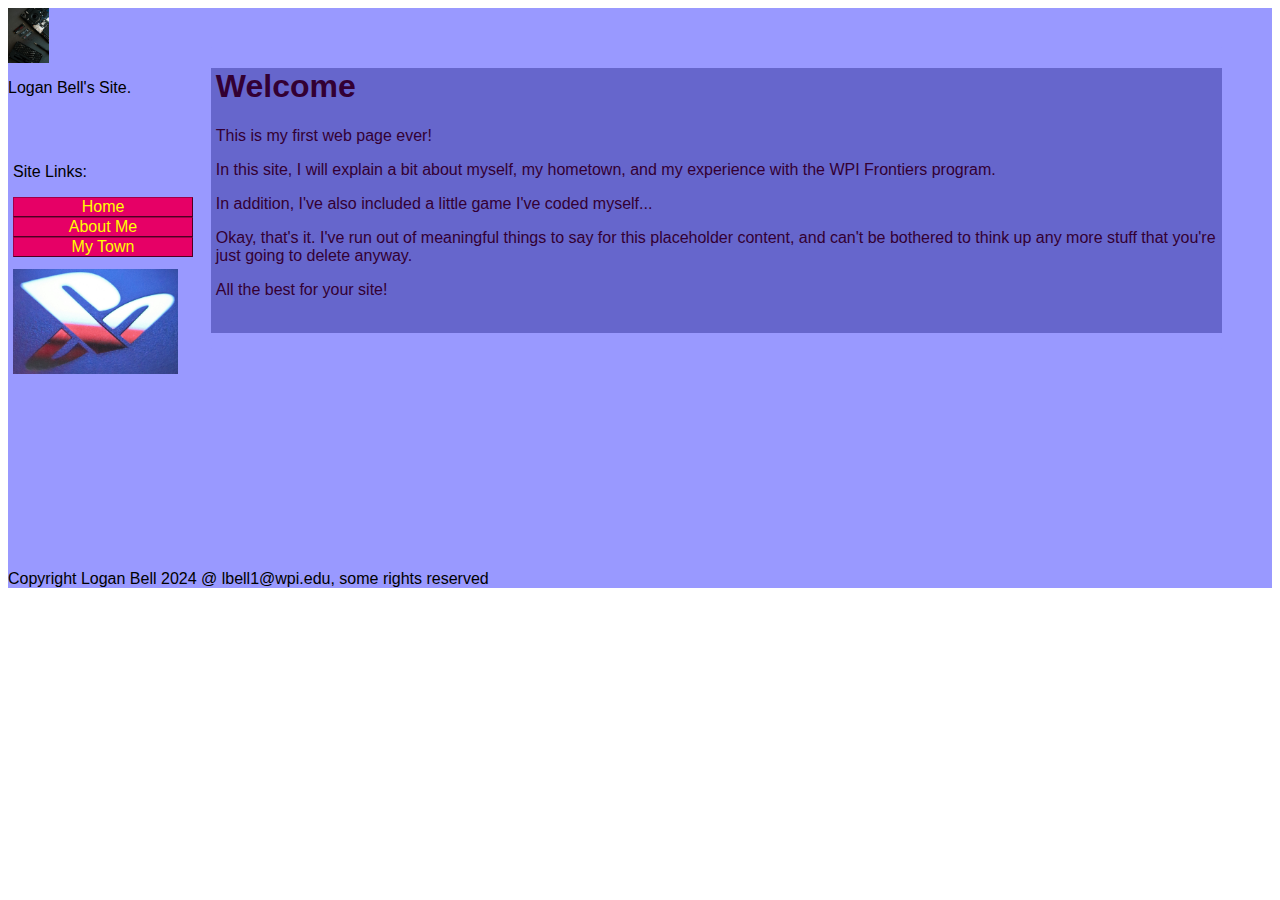
==== index.html @ 4399d8ba "second commit" ====
<!DOCTYPE html PUBLIC "-//W3C//DTD HTML 4.01 Transitional//EN" "http://www.w3.org/TR/html4/loose.dtd">
<html lang="en">
  <head>
    <meta http-equiv="content-type" content="text/html; charset=UTF-8">
    <title>Logan Site Home</title>
    <meta http-equiv="Content-Style-Type" content="text/css">
    <meta name="generator" content="thesitewizard.com's Layout Wizard 4.0.0">
    <meta name="viewport" content="width=device-width, initial-scale=1">
    <link rel="stylesheet" type="text/css" media="all" href="styles.css">
    <link rel="stylesheet" type="text/css" href="tswnavbar.css">
  </head>
  <body id="IndexBody">
    <div id="tswcontainer">
      <div id="tswheader">
        <!-- start of header section: insert your logo, etc, here --><img src="images/samsung-memory-rMSYJWOIgMw-unsplash.jpg"
          alt="Logo" style="width: 41px; height: 55px;" id="logo">
        <p> Logan Bell's Site.&nbsp;</p>
        <p>&nbsp;</p>
        <!-- end of header section: insert your logo, etc, above this line --> </div>
      <div id="tswcontent">
        <div id="tswcontproper">
          <!-- start of content column: insert your content here -->
          <h1>Welcome </h1>
          <p> This is my first web page ever! </p>
          <p> In this site, I will explain a bit about myself, my hometown, and
            my experience with the WPI Frontiers program.</p>
          <p> In addition, I've also included a little game I've coded myself...</p>
          <p> Okay, that's it. I've run out of meaningful things to say for this
            placeholder content, and can't be bothered to think up any more
            stuff that you're just going to delete anyway. </p>
          <p> All the best for your site! </p>
          <p>&nbsp;</p>
          <!-- end of content column: put your content above this line --> </div>
      </div>
      <div id="tswsidecol">
        <div id="tswsideproper">
          <!-- start of side column: insert your navigation menu, etc, here -->
          <p> Site Links: </p>
          <div id="tswcssbuttons">
            <ul>
              <li><a href="index.html">Home</a></li>
              <li><a href="aboutme.html">About Me</a></li>
              <li><a href="mytown.html">My Town</a></li>
            </ul>
          </div>
          <!-- end of side column: put your navigation menu, etc, above this line -->
        </div>
      </div>
      <div style="clear: both;"></div>
      <div id="tswfooter"> <img src="images/lee-paz-aJJoTV1r87w-unsplash.jpg" alt=""
          style="width: 165px; height: 105px;" id="gameLink">
        <!-- start of footer section: insert your copyright notice, etc, here -->
        <p>Copyright Logan Bell 2024 @ lbell1@wpi.edu, some rights reserved</p>
        <!-- end of footer section: insert your copyright notice, etc, above this line -->
      </div>
    </div>
  </body>
</html>
---- styles.css ----
body {
  font-family: Arial, Helvetica, sans-serif;
}

img {
  max-width: 100%;
  width: auto;
  height: auto;
}

input, select, button, textarea {
  max-width: 100%;
}

meter, progress, output {
  max-width: 100%;
}

div#tswsidecol {
  float: right;
  width: 20%;
  color: black;
  background-color: #9999ff;
}

div#tswcontent {
  float: right;
  color: black;
  background-color: #9999ff;
}

@media only screen and ( max-width : 629px ) {
  div#tswsidecol {
    float: none;
    width: 100%;
  }
  div#tswcontent {
    float: none;
    width: 100%;
  }
}

div#tswcontproper {
  padding-left: 5px;
  padding-right: 5px;
}

div#tswcontainer {
  background-color: #9999ff;
}

div#tswsideproper, div#tswothersideproper {
  padding-left: 5px;
  padding-right: 5px;
}

div#tswheader {
  color: black;
  background-color: #9999ff;
}

div#tswfooter {
  color: black;
  background-color: #9999ff;
}
---- tswnavbar.css ----
#tswcssbuttons {
  width: 180px;
  max-width: 100%;
  text-align: center;
}

#tswcssbuttons ul {
  margin: 0px;
  padding: 0px;
  list-style: outside none none;
}

#tswcssbuttons li {
  margin: 0px;
  padding: 0px;
  display: block;
  list-style: outside none none;
  font-family: Arial, Helvetica, sans-serif;
}

#tswcssbuttons li a {
  color: yellow;
  background-color: #e60066;
  border: 1px outset #a10048;
  text-decoration: none;
  display: block;
}

#tswcssbuttons li a:hover {
  color: white;
  background-color: #a10048;
}

#tswcontproper {
  background-color: #6666cc;
  color: #330033;
}

#tswsideproper {
  background-color: #9999ff;
  height: 100%;
  border-radius: 0px;
}

#logo {
  margin-left: auto;
  margin-right: auto;
  display: inline;
}

#gameLink {
  display: inline;
  float: none;
  position: relative;
  bottom: 180px;
  left: 5px;
}

#body {
  float: left;
  display: block;
  position: static;
  visibility: visible;
  background-color: #9999ff;
}

#tswcontent {
  display: inline;
  position: relative;
  bottom: 100px;
  right: 50px;
  border-radius: 1px;
  border: 3px hidden red;
  width: 80%;
}

#tswfooter {
  display: inline;
  bottom: 50px;
  border: 1px none red;
}

#tswsidecol {
  height: 300px;
}

#TownBody {
  display: block;
  float: left;
  position: relative;
  top: 100px;
  background-color: #9999ff;
}

#AboutBody {
  display: inline;
  position: relative;
  top: 100px;
  background-color: #9999ff;
}
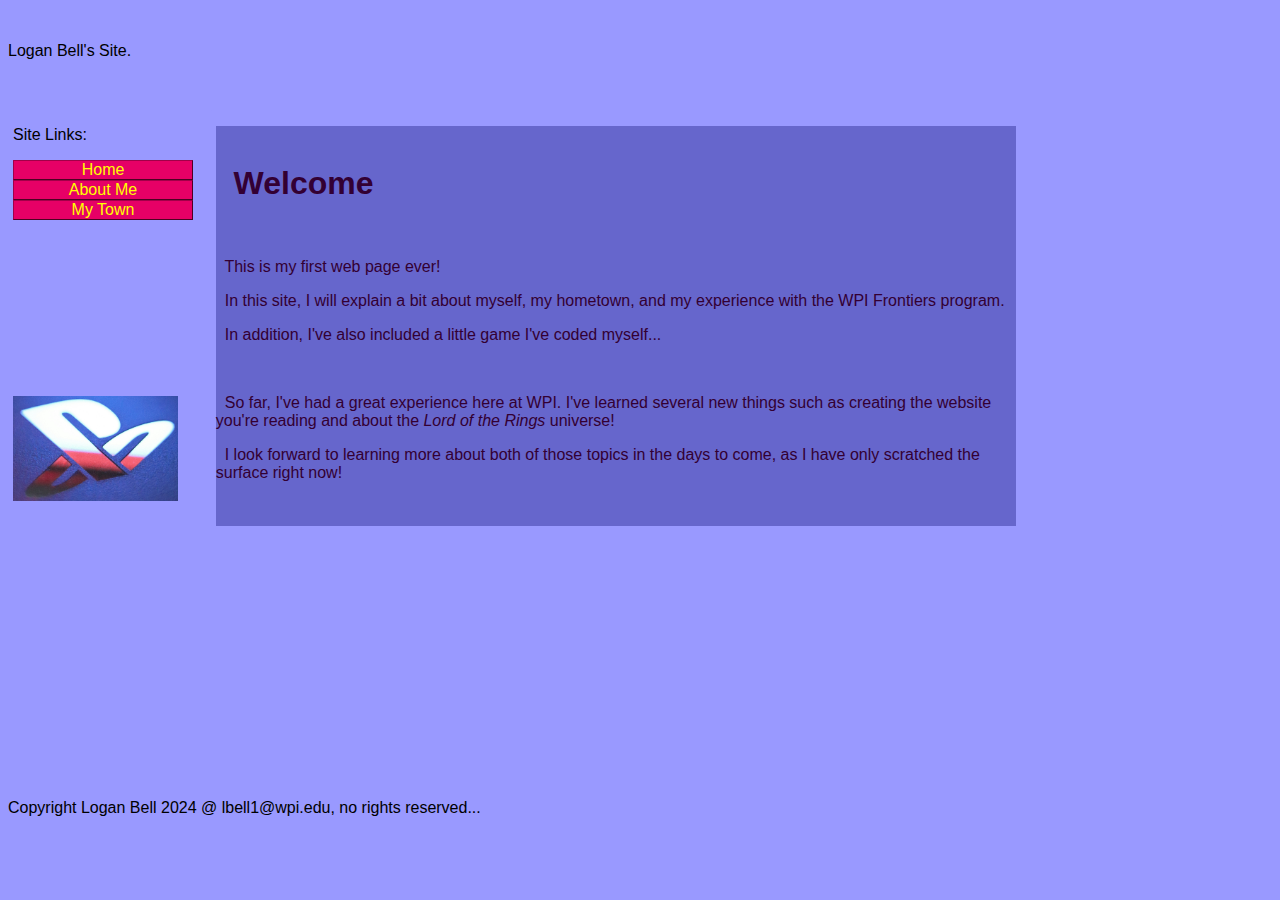
==== commit 8359dbc5: "Fixed something" ====
--- a/index.html
+++ b/index.html
@@ -1,60 +1,81 @@
-<!DOCTYPE html PUBLIC "-//W3C//DTD HTML 4.01 Transitional//EN" "http://www.w3.org/TR/html4/loose.dtd">
-<html lang="en">
-  <head>
-    <meta http-equiv="content-type" content="text/html; charset=UTF-8">
-    <title>Logan Site Home</title>
-    <meta http-equiv="Content-Style-Type" content="text/css">
-    <meta name="generator" content="thesitewizard.com's Layout Wizard 4.0.0">
-    <meta name="viewport" content="width=device-width, initial-scale=1">
-    <link rel="stylesheet" type="text/css" media="all" href="styles.css">
-    <link rel="stylesheet" type="text/css" href="tswnavbar.css">
-  </head>
-  <body id="IndexBody">
-    <div id="tswcontainer">
-      <div id="tswheader">
-        <!-- start of header section: insert your logo, etc, here --><img src="images/samsung-memory-rMSYJWOIgMw-unsplash.jpg"-
-          alt="Logo" style="width: 41px; height: 55px;" id="logo">
-        <p> Logan Bell's Site.&nbsp;</p>
-        <p>&nbsp;</p>
-        <!-- end of header section: insert your logo, etc, above this line --> </div>
-      <div id="tswcontent">
-        <div id="tswcontproper">
-          <!-- start of content column: insert your content here -->
-          <h1>Welcome </h1>
-          <p> This is my first web page ever! </p>
-          <p> In this site, I will explain a bit about myself, my hometown, and
-            my experience with the WPI Frontiers program.</p>
-          <p> In addition, I've also included a little game I've coded myself...</p>
-          <p> Okay, that's it. I've run out of meaningful things to say for this
-            placeholder content, and can't be bothered to think up any more
-            stuff that you're just going to delete anyway. </p>
-          <p> All the best for your site! </p>
-          <p>&nbsp;</p>
-          <!-- end of content column: put your content above this line --> </div>
-      </div>
-      <div id="tswsidecol">
-        <div id="tswsideproper">
-          <!-- start of side column: insert your navigation menu, etc, here -->
-          <p> Site Links: </p>
-          <div id="tswcssbuttons">
-            <ul>
-              <li><a href="index.html">Home</a></li>
-              <li><a href="aboutme.html">About Me</a></li>
-              <li><a href="mytown.html">My Town</a></li>
-            </ul>
-          </div>
-          <!-- end of side column: put your navigation menu, etc, above this line -->
-        </div>
-      </div>
-      <div style="clear: both;"></div>
-      <div id="tswfooter"> <img src="images/lee-paz-aJJoTV1r87w-unsplash.jpg" alt=""-
-          style="width: 165px; height: 105px;" id="gameLink">
-        <!-- start of footer section: insert your copyright notice, etc, here -->
-        <p>Copyright Logan Bell 2024 @ lbell1@wpi.edu, some rights reserved</p>
-        <!-- end of footer section: insert your copyright notice, etc, above this line -->
-      </div>
-    </div>
-  </body>
-</html>
+<!DOCTYPE html PUBLIC "-//W3C//DTD HTML 4.01 Transitional//EN" "http://www.w3.org/TR/html4/loose.dtd">
+<html lang="en">
+  <head>
+    <meta http-equiv="content-type" content="text/html; charset=UTF-8">
+    <title>Logan Site Home</title>
+    <meta http-equiv="Content-Style-Type" content="text/css">
+    <meta name="generator" content="thesitewizard.com's Layout Wizard 4.0.0">
+    <meta name="viewport" content="width=device-width, initial-scale=1">
+    <link rel="stylesheet" type="text/css" media="all" href="styles.css">
+    <link rel="stylesheet" type="text/css" href="tswnavbar.css">
+  </head>
+  <body id="IndexBody">
+    <div id="tswcontainer">
+      <div id="tswheader">
+        <!-- start of header section: insert your logo, etc, here -->&nbsp;
+        <p> Logan Bell's Site.&nbsp;</p>
+        <p>&nbsp;</p>
+        <!-- end of header section: insert your logo, etc, above this line --> </div>
+      <div id="tswcontent">
+        <div id="tswcontproperindx">
+          <!-- start of content column: insert your content here -->
+          <p> <br>
+          </p>
+          <h1>&nbsp; Welcome </h1>
+          <p> <br>
+          </p>
+          <p>&nbsp; This is my first web page ever! </p>
+          <p>&nbsp; In this site, I will explain a bit about myself, my
+            hometown, and my experience with the WPI Frontiers program.</p>
+          <p>&nbsp; In addition, I've also included a little game I've coded
+            myself...</p>
+          <p><br>
+          </p>
+          <p>&nbsp; So far, I've had a great experience here at WPI. I've
+            learned several new things such as creating the website&nbsp;
+            &nbsp;&nbsp;&nbsp; you're reading and about the <i> Lord of the
+              Rings</i> universe!</p>
+          <p>&nbsp; I look forward to learning more about both of those topics
+            in the days to come, as I have only scratched
+            the&nbsp;&nbsp;&nbsp;&nbsp;&nbsp;&nbsp;&nbsp;&nbsp; surface right
+            now! </p>
+          <!-- end of content column: put your content above this line --> </div>
+      </div>
+      <div id="tswsidecol">
+        <div id="tswsideproper">
+          <!-- start of side column: insert your navigation menu, etc, here -->
+          <p> Site Links: </p>
+          <div id="tswcssbuttons">
+            <ul>
+              <li><a href="index.html">Home</a></li>
+              <li><a href="aboutme.html">About Me</a></li>
+              <li><a href="mytown.html">My Town</a></li>
+            </ul>
+          </div>
+          <!-- end of side column: put your navigation menu, etc, above this line -->
+        </div>
+      </div>
+      <div id="tswright">
+        <!-- Start of right column -->
+        <p><br>
+        </p>
+        <!-- end of right column --> </div>
+      <div style="clear: both;"></div>
+      <div id="tswfooter"> <a href="game.html"><img
+
+            src="images/lee-paz-aJJoTV1r87w-unsplash.jpg" alt="" style="width: 165px; height: 105px;"
+
+            id="gameLink"></a>
+        <!-- start of footer section: insert your copyright notice, etc, here -->
+        <p><br>
+        </p>
+        <p><br>
+        </p>
+        <p><br>
+        </p>
+        <p>Copyright Logan Bell 2024 @ lbell1@wpi.edu, no rights reserved...</p>
+        <!-- end of footer section: insert your copyright notice, etc, above this line -->
+      </div>
+    </div>
+  </body>
+</html>
--- a/styles.css
+++ b/styles.css
@@ -1,12 +1,35 @@
 body {
   font-family: Arial, Helvetica, sans-serif;
+  
 }
-
+html {
+  align-self: center;
+}
 img {
   max-width: 100%;
   width: auto;
   height: auto;
 }
+
+body#game-body {
+  text-align: center;
+  background-color: #9999ff;
+  font-family: 'Courier New', Courier, monospace;
+}
+
+p#BlackJackInst {
+  display: none;
+  margin: 2px;
+}
+
+button:active {
+  transition-duration: 0.4s;
+  transform: translateY(4px);
+}
+
+/*h1 {
+    border: 5px solid red
+}*/
 
 input, select, button, textarea {
   max-width: 100%;
@@ -25,6 +48,8 @@
 
 div#tswcontent {
   float: right;
+  width: 80%;
+  height: 30%;
   color: black;
   background-color: #9999ff;
 }
@@ -64,3 +89,8 @@
   background-color: #9999ff;
 }
 
+div#tswright {
+    float: right;
+    
+    width: 40%
+}
--- a/tswnavbar.css
+++ b/tswnavbar.css
@@ -34,6 +34,17 @@
 #tswcontproper {
   background-color: #6666cc;
   color: #330033;
+  width: 800px;
+}
+
+#tswcontproperindx {
+  background-color: #6666cc;
+  color: #330033;
+  width: 800px;
+  height: 400px;
+  display: block;
+  position: relative;
+  left: 5px;
 }
 
 #tswsideproper {
@@ -67,7 +78,7 @@
 #tswcontent {
   display: inline;
   position: relative;
-  bottom: 100px;
+  bottom: 0px;
   right: 50px;
   border-radius: 1px;
   border: 3px hidden red;
@@ -85,7 +96,7 @@
 }
 
 #TownBody {
-  display: block;
+  display: inline-block;
   float: left;
   position: relative;
   top: 100px;
@@ -99,3 +110,20 @@
   background-color: #9999ff;
 }
 
+#IndexBody {
+  background-color: #9999ff;
+}
+
+#CopyrightMyTown {
+  display: block;
+  position: relative;
+  visibility: visible;
+}
+
+#Lake {
+  display: inline;
+  margin-left: auto;
+  margin-right: auto;
+  position: relative;
+}
+
